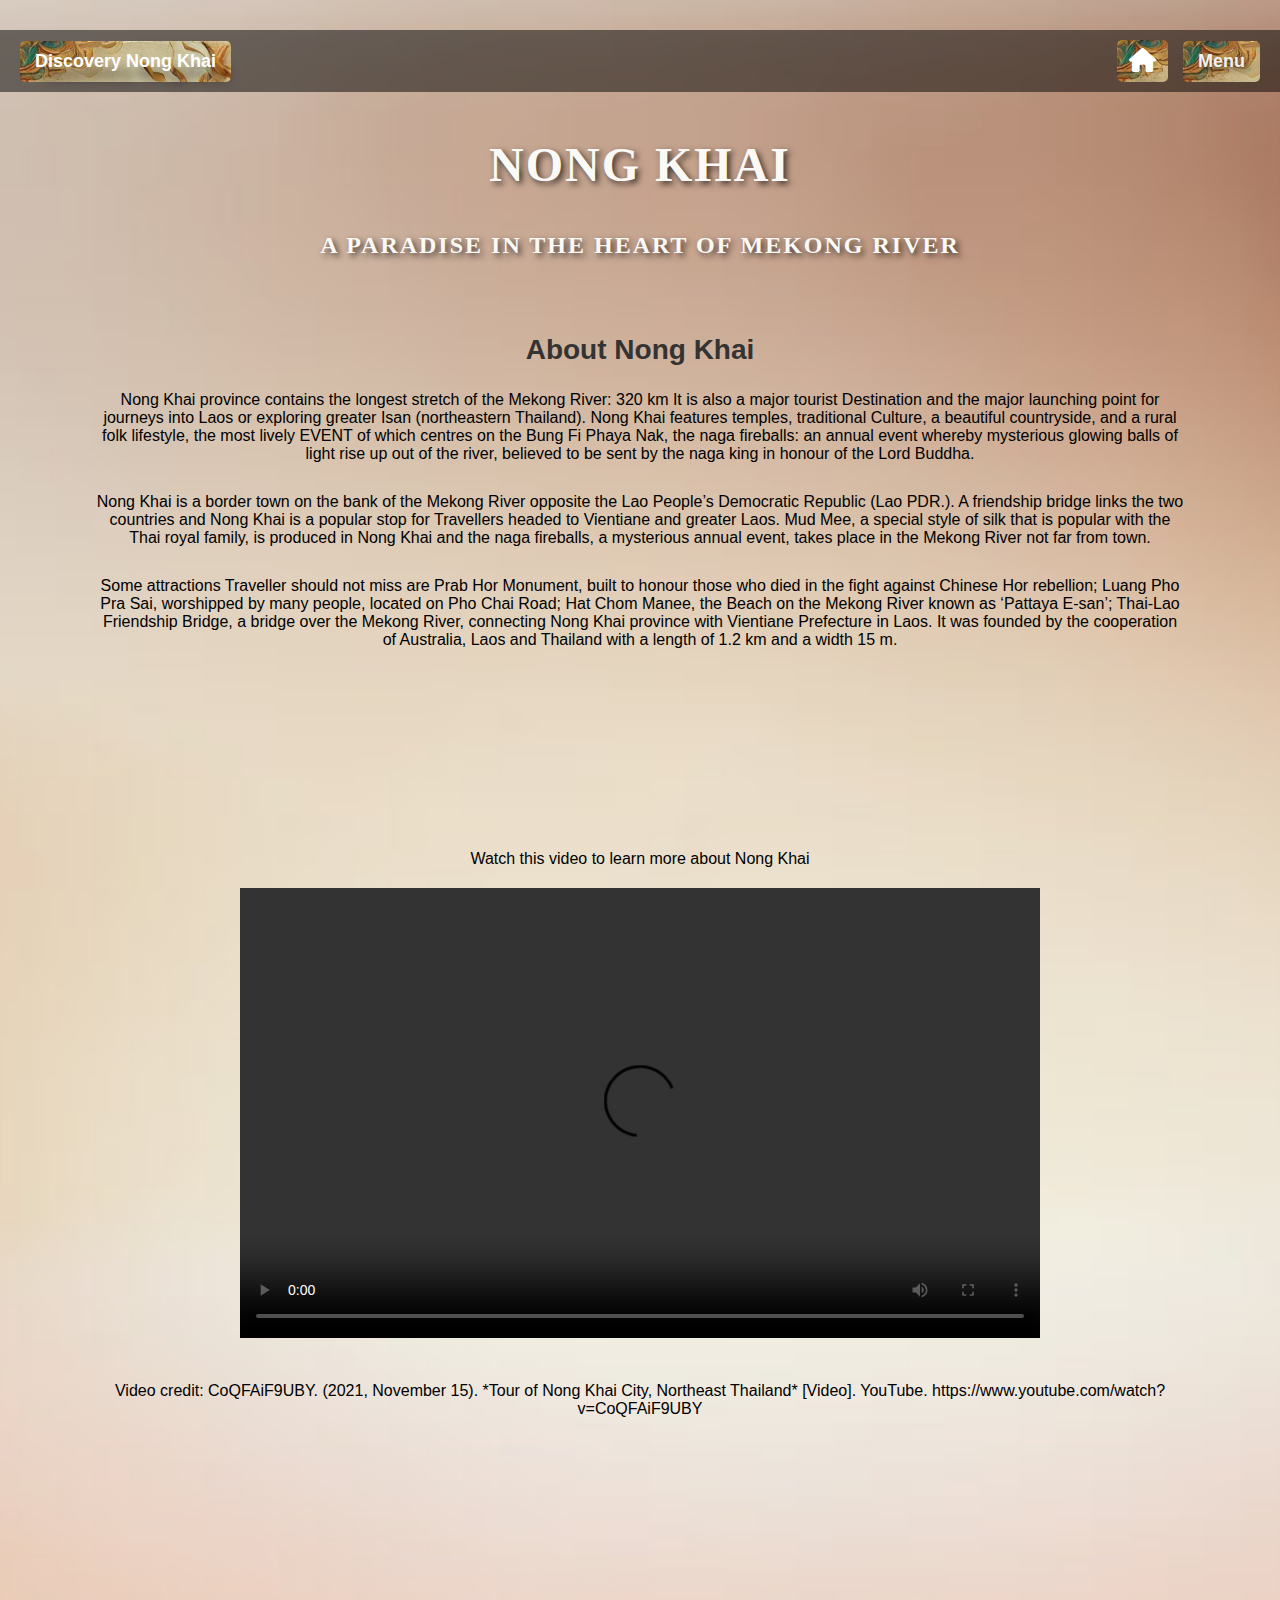
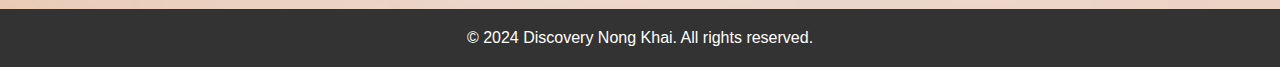
==== about.html @ a45bad10 "Initial commit" ====
<!DOCTYPE html>
<html lang="en">
<head>
    <meta charset="UTF-8">
    <meta name="viewport" content="width=device-width, initial-scale=1.0">
    <title>Discovery Nong Khai</title>
    <link rel="stylesheet" href="style.css">
    <script src="script.js" defer></script>
    <link rel="stylesheet" href="https://cdnjs.cloudflare.com/ajax/libs/font-awesome/6.0.0-beta3/css/all.min.css"> <!-- Font Awesome for the home icon -->
    <style>
        /* Basic Header and Navbar Styles */
        .header {
            font-family: 'Verdana';
            font-weight: bold;
        }

        .header h1 {
            cursor: pointer;
            font-family: 'Quicksand', sans-serif;
            font-size: 18px;
            text-shadow: 12px 12px 11px rgba(0, 0, 0, 0.7);
            background-image: url('images/Dragon.webp');
            color: rgb(255, 255, 255);
            padding: 10px 15px;
            border-radius: 5px;
            transition: background-color 0.3s ease;
        }
        
        
        .header h2, .header p {
            font-family: 'Quicksand';
            color: #FAF9F6;
            cursor: pointer;
        }

        /* Styling for Navigation and Home Button */
        .navbar {
            display: flex;
            justify-content: space-between;
            align-items: center;
            padding: 10px 20px;
            background-color: rgba(0, 0, 0, 0.5);
        }

        .nav-buttons {
            display: flex;
            align-items: center;
        }

        .home-icon {
            font-size: 24px;
            margin-right: 15px;
            color: white;
            cursor: pointer;
            padding: 7px 12px;
            border-radius: 5px;
            background-image: url('images/Dragon.webp');
            transition: background-color 0.3s ease;
        }

        .home-icon:hover {
            background-color: #3498db;
        }

        .menu-trigger {
            cursor: pointer;
            font-family: 'Quicksand', sans-serif;
            font-size: 18px;
            text-shadow: 3px 3px 6px rgba(0, 0, 0, 0.7);
            background-image: url('images/Dragon.webp');
            color: rgb(244, 240, 240);
            padding: 10px 15px;
            border-radius: 5px;
            transition: background-color 0.3s ease;
        }

        .menu-trigger:hover {
            background-color: #3498db;
        }

        /* Hero Section Styling */
        .hero {
            text-align: center;
            padding: 5px 0;
        }

        .hero h2 {
            font-size: 48px;
            margin-bottom: 10px;
        }

        .hero p {
            font-size: 24px;
            margin-bottom: 20px;
        }

        /* Popup Menu Styles */
        .popup-menu {
            display: none;
            opacity: 0;
            transition: opacity 0.3s ease;
            position: fixed;
            top: 50px;
            right: 20px;
            width: 300px;
            background-color: #2c3e50;
            color: white;
            padding: 20px;
            border-radius: 8px;
            z-index: 100;
            box-shadow: 0px 4px 12px rgba(0, 0, 0, 0.2);
        }

        .popup-menu ul {
            list-style: none;
            padding: 0;
            margin: 0;
        }

        .popup-menu ul li {
            margin: 10px 0;
        }

        .popup-menu ul li a {
            color: #f7f5f5;
            font-family: 'Quicksand', sans-serif;
            font-size: 18px;
            text-shadow: 3px 3px 6px rgba(0, 0, 0, 0.7);
            display: block;
            padding: 10px;
            border-radius: 5px;
            transition: background-color 0.3s ease;
        }

        .popup-menu ul li a:hover {
            background-color: #3498db;
        }

        /* Close Button */
        .close-button {
            position: absolute;
            top: 10px;
            right: 10px;
            background: none;
            border: none;
            font-size: 24px;
            color: white;
            cursor: pointer;
            padding: 0;
            line-height: 1;
        }

        .close-button:hover {
            color: #ff5722;
        }

        /* Temple Section Styling */
        .temple-section {
            display: flex;
            flex-direction: column;
            align-items: center;
            margin-top: 20px;
        }

        .temple {
            margin-bottom: 40px;
            text-align: center;
        }

        .temple p {
            margin-bottom: 10px; /* Adds space between paragraphs */
            padding: 10px 0; /* Adds space inside the paragraphs */
            padding-left: 1in;  /* 1 inch of space on the left */
            padding-right: 1in; /* 1 inch of space on the right */
        }

        .temple h3 {
            font-size: 28px;
            margin-bottom: 15px;
            color: #333;
        }

        .temple-row {
            display: flex;
            justify-content: center;
            gap: 15px; /* Space between the images */
            flex-wrap: wrap; /* Ensures images wrap on smaller screens */
        }

        .temple-row img {
        width: 30%; /* Each image takes up 30% of the row width */
        height: 40%; /* Maintain aspect ratio */
        max-height: 300px; /* Optional: Limit the height if necessary */
        object-fit: cover; /* Ensures the image fits without distortion */
        border-radius: 8px; /* Optional: adds rounded corners */
        }

        

    </style>
</head>
<body>
    <header class="header">
        <nav class="navbar">
            <h1 class="logo">Discovery Nong Khai</h1>
            <div class="nav-buttons">
                <!-- Home Button with House Icon -->
                <a href="index.html" aria-label="Home">
                    <div class="home-icon">
                        <i class="fas fa-home"></i> <!-- Font Awesome Home Icon -->
                    </div>
                </a>
                <!-- Menu Button -->
                <div id="menuTrigger" class="menu-trigger" aria-label="Open Navigation Menu">Menu</div>
            </div>
            <!-- Popup Menu -->
            <div id="popupMenu" class="popup-menu">
                <button id="closeButton" class="close-button" aria-label="Close Navigation Menu">&times;</button>
                <ul>
                    <li><a href="index.html">Home</a></li>
                    <li><a href="about.html">About Nong Khai</a></li>
                    <li><a href="temples.html">Temples</a></li>
                    <li><a href="museums.html">Museums and Parks</a></li>
                    <li><a href="natural.html">Natural Landscapes</a></li>
                    <li><a href="markets.html">Markets</a></li>
                    <li><a href="cafes.html">Cafes and Restaurants</a></li>
                    <li><a href="hotels.html">Hotels</a></li>
                    <li><a href="#contact">Contact</a></li>
                </ul>
            </div>
        </nav>
        <div class="hero">
            <h2>Nong Khai</h2>
            <p>A paradise in the heart of Mekong River</p>
        </div>
    </header>

    <main>
        <section class="temple-section">
            <div class="temple">
                <h3>About Nong Khai</h3>
                <p>Nong Khai province contains the longest stretch of the Mekong River: 320 km It is also a major tourist Destination and the major launching point for journeys into Laos or exploring greater Isan (northeastern Thailand). Nong Khai features temples, traditional Culture, a beautiful countryside, and a rural folk lifestyle, the most lively EVENT of which centres on the Bung Fi Phaya Nak, the naga fireballs: an annual event whereby mysterious glowing balls of light rise up out of the river, believed to be sent by the naga king in honour of the Lord Buddha.</p>
                <p>Nong Khai is a border town on the bank of the Mekong River opposite the Lao People’s Democratic Republic (Lao PDR.). A friendship bridge links the two countries and Nong Khai is a popular stop for Travellers headed to Vientiane and greater Laos. Mud Mee, a special style of silk that is popular with the Thai royal family, is produced in Nong Khai and the naga fireballs, a mysterious annual event, takes place in the Mekong River not far from town.</p>
                <p>Some attractions Traveller should not miss are Prab Hor Monument, built to honour those who died in the fight against Chinese Hor rebellion; Luang Pho Pra Sai,  worshipped by many people, located on Pho Chai Road; Hat Chom Manee, the Beach on the Mekong River known as ‘Pattaya E-san’; Thai-Lao Friendship Bridge, a bridge over the Mekong River, connecting Nong Khai province with Vientiane Prefecture in Laos. It was founded by the cooperation of Australia, Laos and Thailand with a length of 1.2 km and a width 15 m.</p>
            </div>
        </section>
        <section class="video-section">
            <div class="temple">
                <p>Watch this video to learn more about Nong Khai</p>
                <div class="video">
                    <video controls width="800" height="450">
                    <source src="videos/Tour of Nong Khai City, Northeast Thailand..mp4" type="video/mp4">
                </video>
            <p></p>
            <p>Video credit: CoQFAiF9UBY. (2021, November 15). *Tour of Nong Khai City, Northeast Thailand* [Video]. YouTube. <a href="https://www.youtube.com/watch?v=CoQFAiF9UBY" target="_blank">https://www.youtube.com/watch?v=CoQFAiF9UBY</a></p>
        </section>
    </main>
    <footer class="footer">
        <p>&copy; 2024 Discovery Nong Khai. All rights reserved.</p>
    </footer>
</body>
</html>
---- style.css ----
* {
    margin: 0;
    padding: 0;
    box-sizing: border-box;
    font-family: 'Roboto', sans-serif;
}

body {
    background-image: url('images/Background.jpg'); /* Path to the image in the 'images' folder */
    background-size: cover; /* Ensures the image covers the entire page */
    background-position: center; /* Centers the image */
    background-repeat: no-repeat; /* Prevents the image from repeating */
    min-height: 150vh; /* Full viewport height */
    margin: 0; /* Removes default margin */
}

.header {
    background-image: url('images/Nong\ Khai.png');
    background-size: cover;
    color: white;
    text-align: center;
    padding: 30px 0;
    
}

.header h2, .header p {
    margin-top: 40px;
    font-family: 'Quicksand', sans-serif;
    color: #FAF9F6;
    text-transform: uppercase;
    letter-spacing: 2px;
    font-size: 48px;
    text-shadow: 3px 3px 6px rgba(0, 0, 0, 0.7);
}

.navbar {
    display: flex;
    justify-content: space-between;
    align-items: center;
    padding: 10px 20px;
    background-color: rgba(0, 0, 0, 0.5);
}

.logo {
    font-size: 24px;
    font-weight: bold;
}

.nav-links {
    list-style: none;
    display: flex;
}

.nav-links li {
    margin: 0 15px;
}

.nav-links a {
    color: white;
    text-decoration: none;
    font-weight: bold;
}

.hero h2 {
    font-size: 48px;
    margin-bottom: 20px;
}

.hero p {
    font-size: 24px;
    margin-bottom: 20px;
}

.btn {
    background-color: #ff7f50;
    color: white;
    padding: 10px 20px;
    text-decoration: none;
    border-radius: 5px;
}

/* Popup Menu Styles */
.popup-menu {
    display: none;
    opacity: 0;
    transition: opacity 0.3s ease;
    position: fixed;
    top: 50px;
    right: 20px;
    width: 300px;
    background-color: #2c3e50; /* Darker background for the popup */
    color: white;
    padding: 20px;
    border-radius: 8px;
    z-index: 100;
    box-shadow: 0px 4px 12px rgba(0, 0, 0, 0.2);
}

.popup-menu ul {
    list-style: none;
    padding: 0;
    margin: 0;
}

.popup-menu ul li {
    margin: 10px 0;
}

.popup-menu ul li a {
    color: #f7f5f5;
    font-family: 'Quicksand', sans-serif;
    font-size: 18px;
    text-shadow: 3px 3px 6px rgba(0, 0, 0, 0.7);
    display: block;
    padding: 10px;
    border-radius: 5px;
    transition: background-color 0.3s ease;
}

.popup-menu ul li a:hover {
    background-image: url('images/Background.jpg');
}

/* Close Button */
.close-button {
    position: absolute;
    top: 10px;
    right: 10px;
    background: none;
    border: none;
    font-size: 24px;
    color: white;
    cursor: pointer;
    padding: 0;
    line-height: 1;
}

.close-button:hover {
    color: #0b0b0b;
}

/* Menu Trigger Styles */
.menu-trigger {
    cursor: pointer;
    font-family: 'Quicksand', sans-serif;
    font-size: 18px;
    text-shadow: 3px 3px 6px rgba(0, 0, 0, 0.7);
    background-image: url('images/Dragon.webp');
    color: rgb(244, 240, 240);
    padding: 10px 15px;
    border-radius: 5px;
    transition: background-color 0.3s ease;
}

.menu-trigger:hover {
    background-color: #3498db;
}

.destinations {
    padding: 50px 20px;
    background-color: #ffffff;
    text-align: center;
}

.destinations h2 {
    margin-bottom: 30px;
    font-size: 36px;
}

.cards, .gallery {
    display: flex;
    justify-content: space-around;
    flex-wrap: wrap;
    margin-bottom: 60px; /* Adds extra space below the cards section */
    margin-top: 30px; /* Adds extra space above the gallery section */
}

.card {
    background-color: #ffffff;
    width: 200px; /* Width of the entire card */
    height: 320px;
    border: 1px solid #f3eeee;
    border-radius: 8px;
    overflow: hidden;
    box-shadow: 0 4px 8px rgba(0,0,0,0.1);
    cursor: pointer; /* Indicates that the card is clickable */
}

.card img {
    width: 100%;
    height: 45%;
    border: 1px solid #fffcfc;
    border-radius: 8px;
}

.card-content {
    padding: 20px;
}

.card h3 {
    font-size: 20px;
    margin-bottom: 10px;
}

a {
    text-decoration: none;
    color: inherit;
}

button {
    display: inline-flex; /* Allows the use of flexbox */
    align-items: center; /* Vertically centers the text */
    justify-content: center; /* Horizontally centers the text */
    padding: 10px 20px; /* Adjust padding as needed */
    font-size: 16px; /* Adjust font size as needed */
    border: none; /* Remove default border */
    border-radius: 5px; /* Optional: for rounded corners */
    background-color: #ff7f50; /* Button background color */
    color: white; /* Button text color */
    cursor: pointer; /* Show pointer cursor on hover */
    text-align: center; /* Ensures text is centered in the element */
    line-height: 1.5; /* Adjust line height if needed */
}

button:focus {
    outline: none; /* Remove default focus outline */
}

button:hover {
    background-color: #ff5722; /* Change background color on hover */
}

.gallery h2 {
    margin-bottom: 30px;
    font-size: 36px;
}

.gallery-images {
    display: flex;
    justify-content: space-around;
    flex-wrap: wrap;
}

.gallery-images img {
    width: 45%;
    margin-bottom: 20px;
    border-radius: 10px;
}

.contact {
    padding: 50px 20px;
    background-color: #ffffff;
    text-align: center;
}

.contact h2 {
    margin-bottom: 30px;
    font-size: 36px;
}

.contact form {
    display: flex;
    flex-direction: column;
    align-items: center;
}

.contact input, .contact textarea {
    width: 80%;
    padding: 10px;
    margin-bottom: 20px;
    border-radius: 5px;
    border: 1px solid #cccccc;
}

.contact button {
    background-color: #ff7f50;
    color: white;
    padding: 10px 20px;
    border: none;
    border-radius: 5px;
}

.footer {
    background-color: #333333;
    color: white;
    text-align: center;
    padding: 20px;
}

/* Temple Cards Section */
.temple-cards {
    display: flex; /* Makes the cards display in a row */
    flex-wrap: wrap; /* Allows cards to wrap to the next line if the screen is too narrow */
    justify-content: space-around; /* Adds space around the cards */
    gap: 20px; /* Adds space between the cards */
    margin-top: 20px;
}

.temple-card {
    width: calc(100% / 3 - 20px); /* Displays 3 cards per row with spacing */
    max-width: 400px; /* Limits the max width of each card */
    height: auto; /* Allow height to be dynamic */
    border: 1px solid #ddd;
    border-radius: 10px;
    overflow: hidden;
    background-color: white;
    box-shadow: 0 4px 8px rgba(0, 0, 0, 0.1);
    margin-bottom: 20px; /* Adds space below the card */
}

.image-container {
    display: flex;
    justify-content: space-between; /* Evenly spaces the images */
}

.temple-image {
    flex: 1; /* Make each image take equal space */
    width: 20%;
    height: 350px; /* Maintains aspect ratio */
    margin: 0 5px; /* Optional: adds some space between images */
}

.temple-details {
    padding: 15px;
    text-align: left; /* Aligns the text to the left inside the card */
}

.temple-details h3 {
    margin-bottom: 10px;
    font-size: 18px;
}

.temple-details p {
    font-size: 14px;
    line-height: 1.5;
    margin-bottom: 15px;
}

@media (max-width: 768px) {
    .temple-card {
        width: calc(100% - 20px); /* Adjusts the card width for smaller screens */
    }
}

/* Modal Styles */
.modal {
    display: none; /* Hidden by default */
    position: fixed;
    z-index: 1000;
    left: 0;
    top: 0;
    width: 100%;
    height: 100%;
    background-color: rgba(0, 0, 0, 0.8); /* Semi-transparent background */
    align-items: center;
    justify-content: center;
}

.modal-content {
    max-width: 90%;
    max-height: 90%;
}

.modal img {
    width: 100%;
    height: auto;
}

.close {
    position: absolute;
    top: 10px;
    right: 10px;
    font-size: 30px;
    color: white;
    cursor: pointer;
}

.video-section {
    display: flex;
    flex-direction: column; /* Stacks the contents vertically */
    justify-content: center; /* Centers content vertically */
    align-items: center; /* Centers content horizontally */
    text-align: center; /* Centers text within the section */
    height: 100vh; /* Optional: makes the section take the full viewport height */
}

video {
    max-width: 100%;
    height: auto;
}
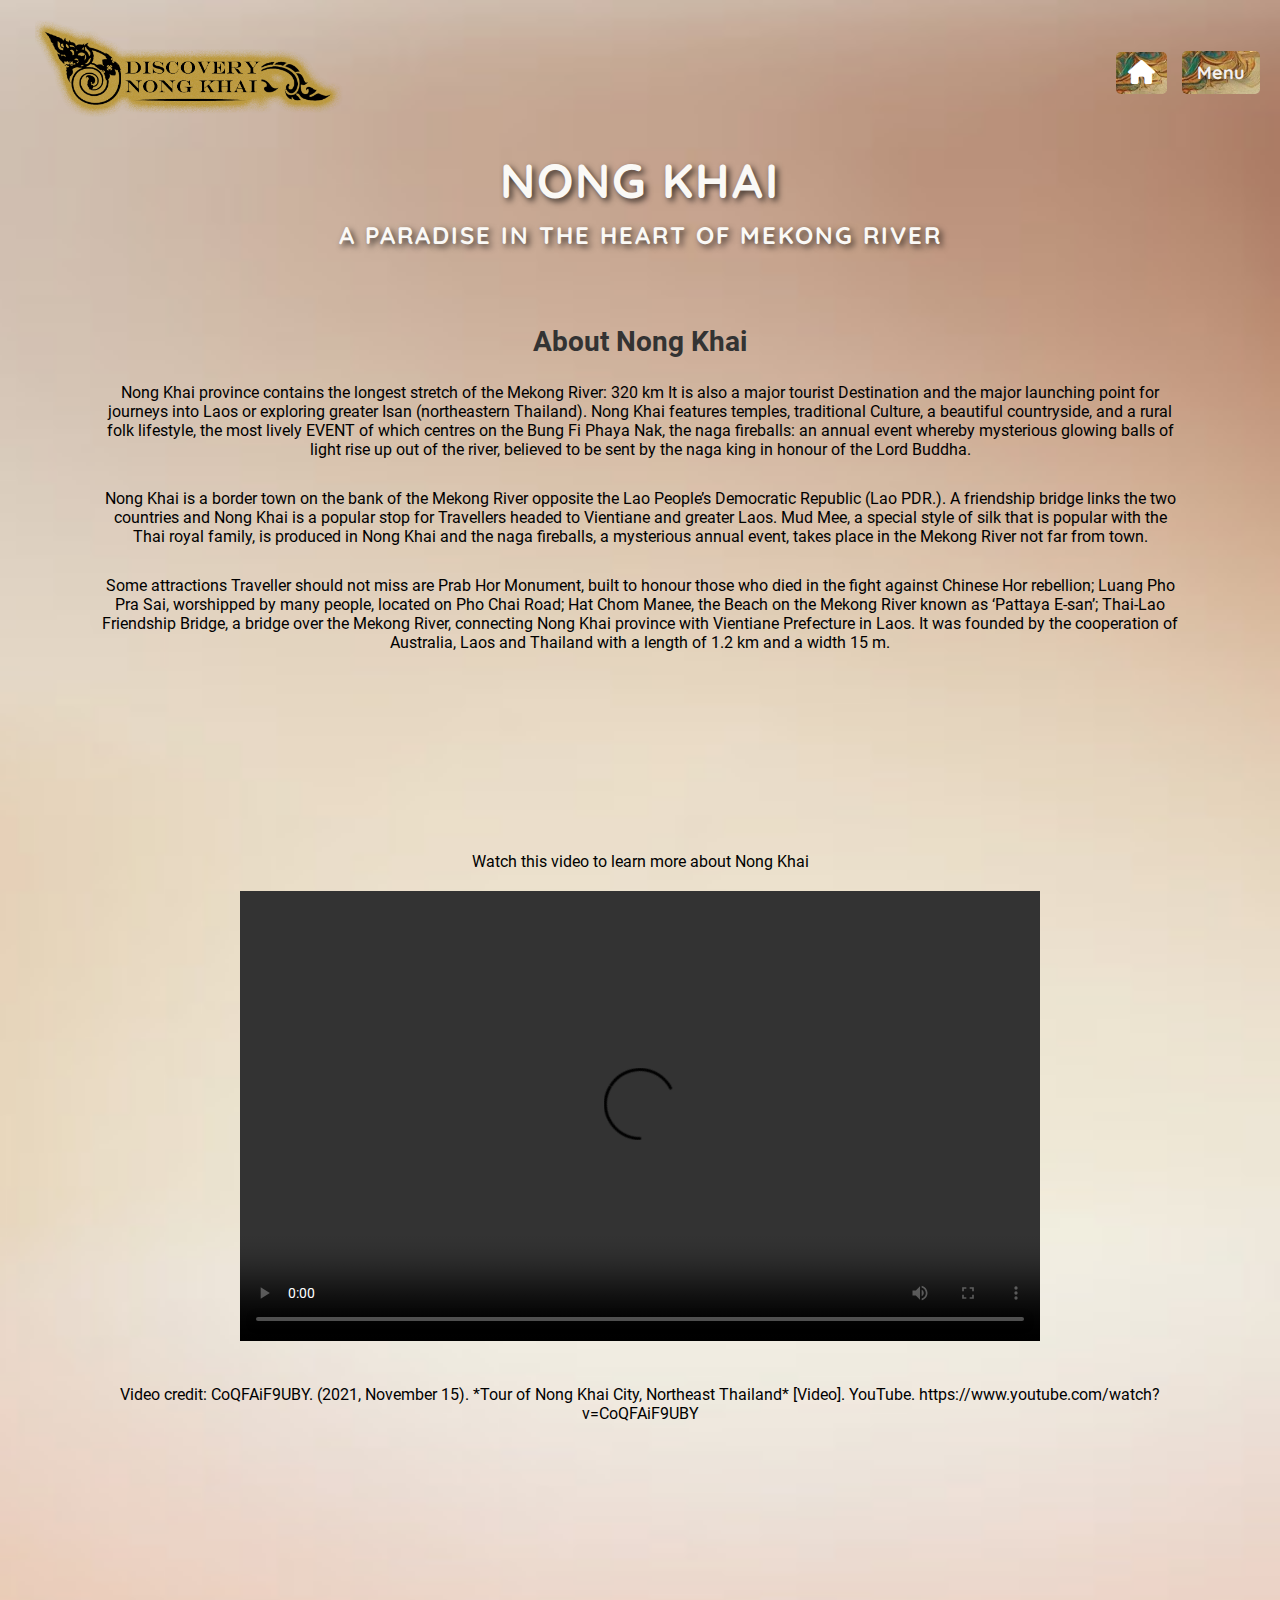
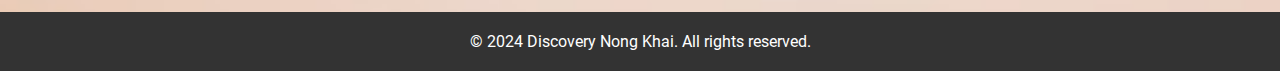
==== commit a71b6b71: "Updated style and added logo" ====
--- a/about.html
+++ b/about.html
@@ -39,7 +39,7 @@
             justify-content: space-between;
             align-items: center;
             padding: 10px 20px;
-            background-color: rgba(0, 0, 0, 0.5);
+
         }
 
         .nav-buttons {
@@ -91,8 +91,9 @@
 
         .hero p {
             font-size: 24px;
-            margin-bottom: 20px;
-        }
+            margin-bottom: 50px;
+        }
+
 
         /* Popup Menu Styles */
         .popup-menu {
@@ -202,7 +203,10 @@
 <body>
     <header class="header">
         <nav class="navbar">
-            <h1 class="logo">Discovery Nong Khai</h1>
+            <h1 class="logo">
+                <img src="images/Logo1.png" alt="Discovery Nong Khai" />
+            </h1>
+            
             <div class="nav-buttons">
                 <!-- Home Button with House Icon -->
                 <a href="index.html" aria-label="Home">
--- a/style.css
+++ b/style.css
@@ -1,391 +1,428 @@
-* {
-    margin: 0;
-    padding: 0;
-    box-sizing: border-box;
-    font-family: 'Roboto', sans-serif;
-}
-
-body {
-    background-image: url('images/Background.jpg'); /* Path to the image in the 'images' folder */
-    background-size: cover; /* Ensures the image covers the entire page */
-    background-position: center; /* Centers the image */
-    background-repeat: no-repeat; /* Prevents the image from repeating */
-    min-height: 150vh; /* Full viewport height */
-    margin: 0; /* Removes default margin */
-}
-
-.header {
-    background-image: url('images/Nong\ Khai.png');
-    background-size: cover;
-    color: white;
-    text-align: center;
-    padding: 30px 0;
+    @font-face {
+        font-family: 'Roboto';
+        src: url('assets/fonts/Roboto-Regular.ttf') format('truetype');
+        font-weight: normal;
+        font-style: normal;
+    }
+
+    @font-face {
+        font-family: 'Roboto';
+        src: url('assets/fonts/Roboto-Bold.ttf') format('truetype');
+        font-weight: bold;
+        font-style: normal;
+    }
+
+    @font-face {
+        font-family: 'Quicksand';
+        src: url('assets/fonts/Quicksand-Regular.ttf') format('truetype');
+        font-weight: normal;
+        font-style: normal;
+    }
+
+    @font-face {
+        font-family: 'Quicksand';
+        src: url('assets/fonts/Quicksand-Bold.ttf') format('truetype');
+        font-weight: bold;
+        font-style: normal;
+    }
+
+    * {
+        margin: 0;
+        padding: 0;
+        box-sizing: border-box;
+        font-family: 'Roboto', sans-serif;
+    }
+
+    body {
+        background-image: url('images/Background.jpg'); /* Path to the image in the 'images' folder */
+        background-size: cover; /* Ensures the image covers the entire page */
+        background-position: center; /* Centers the image */
+        background-repeat: no-repeat; /* Prevents the image from repeating */
+        min-height: 150vh; /* Full viewport height */
+        margin: 0; /* Removes default margin */
+    }
+
+    .header {
+        background-image: url('images/Nong\ Khai.png');
+        background-size: cover;
+        color: white;
+        text-align: center;
+        padding: 0px 0;
+        
+    }
     
-}
-
-.header h2, .header p {
-    margin-top: 40px;
-    font-family: 'Quicksand', sans-serif;
-    color: #FAF9F6;
-    text-transform: uppercase;
-    letter-spacing: 2px;
-    font-size: 48px;
-    text-shadow: 3px 3px 6px rgba(0, 0, 0, 0.7);
-}
-
-.navbar {
-    display: flex;
-    justify-content: space-between;
-    align-items: center;
-    padding: 10px 20px;
-    background-color: rgba(0, 0, 0, 0.5);
-}
-
-.logo {
-    font-size: 24px;
-    font-weight: bold;
-}
-
-.nav-links {
-    list-style: none;
-    display: flex;
-}
-
-.nav-links li {
-    margin: 0 15px;
-}
-
-.nav-links a {
-    color: white;
-    text-decoration: none;
-    font-weight: bold;
-}
-
-.hero h2 {
-    font-size: 48px;
-    margin-bottom: 20px;
-}
-
-.hero p {
-    font-size: 24px;
-    margin-bottom: 20px;
-}
-
-.btn {
-    background-color: #ff7f50;
-    color: white;
-    padding: 10px 20px;
-    text-decoration: none;
-    border-radius: 5px;
-}
-
-/* Popup Menu Styles */
-.popup-menu {
-    display: none;
-    opacity: 0;
-    transition: opacity 0.3s ease;
-    position: fixed;
-    top: 50px;
-    right: 20px;
-    width: 300px;
-    background-color: #2c3e50; /* Darker background for the popup */
-    color: white;
-    padding: 20px;
-    border-radius: 8px;
-    z-index: 100;
-    box-shadow: 0px 4px 12px rgba(0, 0, 0, 0.2);
-}
-
-.popup-menu ul {
-    list-style: none;
-    padding: 0;
-    margin: 0;
-}
-
-.popup-menu ul li {
-    margin: 10px 0;
-}
-
-.popup-menu ul li a {
-    color: #f7f5f5;
-    font-family: 'Quicksand', sans-serif;
-    font-size: 18px;
-    text-shadow: 3px 3px 6px rgba(0, 0, 0, 0.7);
-    display: block;
-    padding: 10px;
-    border-radius: 5px;
-    transition: background-color 0.3s ease;
-}
-
-.popup-menu ul li a:hover {
-    background-image: url('images/Background.jpg');
-}
-
-/* Close Button */
-.close-button {
-    position: absolute;
-    top: 10px;
-    right: 10px;
-    background: none;
-    border: none;
-    font-size: 24px;
-    color: white;
-    cursor: pointer;
-    padding: 0;
-    line-height: 1;
-}
-
-.close-button:hover {
-    color: #0b0b0b;
-}
-
-/* Menu Trigger Styles */
-.menu-trigger {
-    cursor: pointer;
-    font-family: 'Quicksand', sans-serif;
-    font-size: 18px;
-    text-shadow: 3px 3px 6px rgba(0, 0, 0, 0.7);
-    background-image: url('images/Dragon.webp');
-    color: rgb(244, 240, 240);
-    padding: 10px 15px;
-    border-radius: 5px;
-    transition: background-color 0.3s ease;
-}
-
-.menu-trigger:hover {
-    background-color: #3498db;
-}
-
-.destinations {
-    padding: 50px 20px;
-    background-color: #ffffff;
-    text-align: center;
-}
-
-.destinations h2 {
-    margin-bottom: 30px;
-    font-size: 36px;
-}
-
-.cards, .gallery {
-    display: flex;
-    justify-content: space-around;
-    flex-wrap: wrap;
-    margin-bottom: 60px; /* Adds extra space below the cards section */
-    margin-top: 30px; /* Adds extra space above the gallery section */
-}
-
-.card {
-    background-color: #ffffff;
-    width: 200px; /* Width of the entire card */
-    height: 320px;
-    border: 1px solid #f3eeee;
-    border-radius: 8px;
-    overflow: hidden;
-    box-shadow: 0 4px 8px rgba(0,0,0,0.1);
-    cursor: pointer; /* Indicates that the card is clickable */
-}
-
-.card img {
-    width: 100%;
-    height: 45%;
-    border: 1px solid #fffcfc;
-    border-radius: 8px;
-}
-
-.card-content {
-    padding: 20px;
-}
-
-.card h3 {
-    font-size: 20px;
-    margin-bottom: 10px;
-}
-
-a {
-    text-decoration: none;
-    color: inherit;
-}
-
-button {
-    display: inline-flex; /* Allows the use of flexbox */
-    align-items: center; /* Vertically centers the text */
-    justify-content: center; /* Horizontally centers the text */
-    padding: 10px 20px; /* Adjust padding as needed */
-    font-size: 16px; /* Adjust font size as needed */
-    border: none; /* Remove default border */
-    border-radius: 5px; /* Optional: for rounded corners */
-    background-color: #ff7f50; /* Button background color */
-    color: white; /* Button text color */
-    cursor: pointer; /* Show pointer cursor on hover */
-    text-align: center; /* Ensures text is centered in the element */
-    line-height: 1.5; /* Adjust line height if needed */
-}
-
-button:focus {
-    outline: none; /* Remove default focus outline */
-}
-
-button:hover {
-    background-color: #ff5722; /* Change background color on hover */
-}
-
-.gallery h2 {
-    margin-bottom: 30px;
-    font-size: 36px;
-}
-
-.gallery-images {
-    display: flex;
-    justify-content: space-around;
-    flex-wrap: wrap;
-}
-
-.gallery-images img {
-    width: 45%;
-    margin-bottom: 20px;
-    border-radius: 10px;
-}
-
-.contact {
-    padding: 50px 20px;
-    background-color: #ffffff;
-    text-align: center;
-}
-
-.contact h2 {
-    margin-bottom: 30px;
-    font-size: 36px;
-}
-
-.contact form {
-    display: flex;
-    flex-direction: column;
-    align-items: center;
-}
-
-.contact input, .contact textarea {
-    width: 80%;
-    padding: 10px;
-    margin-bottom: 20px;
-    border-radius: 5px;
-    border: 1px solid #cccccc;
-}
-
-.contact button {
-    background-color: #ff7f50;
-    color: white;
-    padding: 10px 20px;
-    border: none;
-    border-radius: 5px;
-}
-
-.footer {
-    background-color: #333333;
-    color: white;
-    text-align: center;
-    padding: 20px;
-}
-
-/* Temple Cards Section */
-.temple-cards {
-    display: flex; /* Makes the cards display in a row */
-    flex-wrap: wrap; /* Allows cards to wrap to the next line if the screen is too narrow */
-    justify-content: space-around; /* Adds space around the cards */
-    gap: 20px; /* Adds space between the cards */
-    margin-top: 20px;
-}
-
-.temple-card {
-    width: calc(100% / 3 - 20px); /* Displays 3 cards per row with spacing */
-    max-width: 400px; /* Limits the max width of each card */
-    height: auto; /* Allow height to be dynamic */
-    border: 1px solid #ddd;
-    border-radius: 10px;
-    overflow: hidden;
-    background-color: white;
-    box-shadow: 0 4px 8px rgba(0, 0, 0, 0.1);
-    margin-bottom: 20px; /* Adds space below the card */
-}
-
-.image-container {
-    display: flex;
-    justify-content: space-between; /* Evenly spaces the images */
-}
-
-.temple-image {
-    flex: 1; /* Make each image take equal space */
-    width: 20%;
-    height: 350px; /* Maintains aspect ratio */
-    margin: 0 5px; /* Optional: adds some space between images */
-}
-
-.temple-details {
-    padding: 15px;
-    text-align: left; /* Aligns the text to the left inside the card */
-}
-
-.temple-details h3 {
-    margin-bottom: 10px;
-    font-size: 18px;
-}
-
-.temple-details p {
-    font-size: 14px;
-    line-height: 1.5;
-    margin-bottom: 15px;
-}
-
-@media (max-width: 768px) {
+
+    .header h2, .header p {
+        margin-top: 0px;
+        font-family: 'Quicksand', sans-serif;
+        color: #FAF9F6;
+        text-transform: uppercase;
+        letter-spacing: 2px;
+        font-size: 48px;
+        text-shadow: 3px 3px 6px rgba(0, 0, 0, 0.7);
+    }
+
+    .navbar {
+        display: flex;
+        justify-content: space-between;
+        align-items: center;
+        padding: 0;
+        background-color: transparent
+        
+    }
+
+    .logo img {
+        height: 100px; /* Set the height to fit your design */
+        width: auto;  /* Maintain the aspect ratio */
+        background: none;
+
+    }
+
+    .nav-links {
+        list-style: none;
+        display: flex;
+    }
+
+    .nav-links li {
+        margin: 0 15px;
+    }
+
+    .nav-links a {
+        color: white;
+        text-decoration: none;
+        font-weight: bold;
+    }
+
+    .hero h2 {
+        font-size: 48px;
+        margin-bottom: 10px;
+    }
+
+    .hero p {
+        font-size: 24px;
+        margin-bottom: 10px;
+    }
+
+    .btn {
+        background-color: #ff7f50;
+        color: white;
+        padding: 10px 20px;
+        text-decoration: none;
+        border-radius: 5px;
+    }
+
+    /* Popup Menu Styles */
+    .popup-menu {
+        display: none;
+        opacity: 0;
+        transition: opacity 0.3s ease;
+        position: fixed;
+        top: 50px;
+        right: 20px;
+        width: 300px;
+        background-color: #2c3e50; /* Darker background for the popup */
+        color: white;
+        padding: 20px;
+        border-radius: 8px;
+        z-index: 100;
+        box-shadow: 0px 4px 12px rgba(0, 0, 0, 0.2);
+    }
+
+    .popup-menu ul {
+        list-style: none;
+        padding: 0;
+        margin: 0;
+    }
+
+    .popup-menu ul li {
+        margin: 10px 0;
+    }
+
+    .popup-menu ul li a {
+        color: #f7f5f5;
+        font-family: 'Quicksand', sans-serif;
+        font-size: 18px;
+        text-shadow: 3px 3px 6px rgba(0, 0, 0, 0.7);
+        display: block;
+        padding: 10px;
+        border-radius: 5px;
+        transition: background-color 0.3s ease;
+    }
+
+    .popup-menu ul li a:hover {
+        background-image: url('images/Background.jpg');
+    }
+
+    /* Close Button */
+    .close-button {
+        position: absolute;
+        top: 10px;
+        right: 10px;
+        background: none;
+        border: none;
+        font-size: 24px;
+        color: white;
+        cursor: pointer;
+        padding: 0;
+        line-height: 1;
+    }
+
+    .close-button:hover {
+        color: #0b0b0b;
+    }
+
+    /* Menu Trigger Styles */
+    .menu-trigger {
+        cursor: pointer;
+        font-family: 'Quicksand', sans-serif;
+        font-size: 18px;
+        text-shadow: 3px 3px 6px rgba(0, 0, 0, 0.7);
+        background-image: url('images/Dragon.webp');
+        color: rgb(244, 240, 240);
+        padding: 1px 1px;
+        border-radius: 1px;
+        transition: background-color 0.3s ease;
+    }
+
+    .logo {
+        background: none !important; /* Forces background removal for the logo container */
+    
+    }
+
+    .menu-trigger:hover {
+        background-color: #3498db;
+    }
+
+    .destinations {
+        padding: 50px 20px;
+        background-color: #ffffff;
+        text-align: center;
+    }
+
+    .destinations h2 {
+        margin-bottom: 30px;
+        font-size: 36px;
+    }
+
+    .cards, .gallery {
+        display: flex;
+        justify-content: space-around;
+        flex-wrap: wrap;
+        margin-bottom: 60px; /* Adds extra space below the cards section */
+        margin-top: 30px; /* Adds extra space above the gallery section */
+    }
+
+    .card {
+        background-color: #ffffff;
+        width: 200px; /* Width of the entire card */
+        height: 320px;
+        border: 1px solid #f3eeee;
+        border-radius: 8px;
+        overflow: hidden;
+        box-shadow: 0 4px 8px rgba(0,0,0,0.1);
+        cursor: pointer; /* Indicates that the card is clickable */
+    }
+
+    .card img {
+        width: 100%;
+        height: 45%;
+        border: 1px solid #fffcfc;
+        border-radius: 8px;
+    }
+
+    .card-content {
+        padding: 20px;
+    }
+
+    .card h3 {
+        font-size: 20px;
+        margin-bottom: 10px;
+    }
+
+    a {
+        text-decoration: none;
+        color: inherit;
+    }
+
+    button {
+        display: inline-flex; /* Allows the use of flexbox */
+        align-items: center; /* Vertically centers the text */
+        justify-content: center; /* Horizontally centers the text */
+        padding: 10px 20px; /* Adjust padding as needed */
+        font-size: 16px; /* Adjust font size as needed */
+        border: none; /* Remove default border */
+        border-radius: 5px; /* Optional: for rounded corners */
+        background-color: #ff7f50; /* Button background color */
+        color: white; /* Button text color */
+        cursor: pointer; /* Show pointer cursor on hover */
+        text-align: center; /* Ensures text is centered in the element */
+        line-height: 1.5; /* Adjust line height if needed */
+    }
+
+    button:focus {
+        outline: none; /* Remove default focus outline */
+    }
+
+    button:hover {
+        background-color: #ff5722; /* Change background color on hover */
+    }
+
+    .gallery h2 {
+        margin-bottom: 30px;
+        font-size: 36px;
+    }
+
+    .gallery-images {
+        display: flex;
+        justify-content: space-around;
+        flex-wrap: wrap;
+    }
+
+    .gallery-images img {
+        width: 45%;
+        margin-bottom: 20px;
+        border-radius: 10px;
+    }
+
+    .contact {
+        padding: 50px 20px;
+        background-color: #ffffff;
+        text-align: center;
+    }
+
+    .contact h2 {
+        margin-bottom: 30px;
+        font-size: 36px;
+    }
+
+    .contact form {
+        display: flex;
+        flex-direction: column;
+        align-items: center;
+    }
+
+    .contact input, .contact textarea {
+        width: 80%;
+        padding: 10px;
+        margin-bottom: 20px;
+        border-radius: 5px;
+        border: 1px solid #cccccc;
+    }
+
+    .contact button {
+        background-color: #ff7f50;
+        color: white;
+        padding: 10px 20px;
+        border: none;
+        border-radius: 5px;
+    }
+
+    .footer {
+        background-color: #333333;
+        color: white;
+        text-align: center;
+        padding: 20px;
+    }
+
+    /* Temple Cards Section */
+    .temple-cards {
+        display: flex; /* Makes the cards display in a row */
+        flex-wrap: wrap; /* Allows cards to wrap to the next line if the screen is too narrow */
+        justify-content: space-around; /* Adds space around the cards */
+        gap: 20px; /* Adds space between the cards */
+        margin-top: 20px;
+    }
+
     .temple-card {
-        width: calc(100% - 20px); /* Adjusts the card width for smaller screens */
-    }
-}
-
-/* Modal Styles */
-.modal {
-    display: none; /* Hidden by default */
-    position: fixed;
-    z-index: 1000;
-    left: 0;
-    top: 0;
-    width: 100%;
-    height: 100%;
-    background-color: rgba(0, 0, 0, 0.8); /* Semi-transparent background */
-    align-items: center;
-    justify-content: center;
-}
-
-.modal-content {
-    max-width: 90%;
-    max-height: 90%;
-}
-
-.modal img {
-    width: 100%;
-    height: auto;
-}
-
-.close {
-    position: absolute;
-    top: 10px;
-    right: 10px;
-    font-size: 30px;
-    color: white;
-    cursor: pointer;
-}
-
-.video-section {
-    display: flex;
-    flex-direction: column; /* Stacks the contents vertically */
-    justify-content: center; /* Centers content vertically */
-    align-items: center; /* Centers content horizontally */
-    text-align: center; /* Centers text within the section */
-    height: 100vh; /* Optional: makes the section take the full viewport height */
-}
-
-video {
-    max-width: 100%;
-    height: auto;
-}
-
+        width: calc(100% / 3 - 20px); /* Displays 3 cards per row with spacing */
+        max-width: 400px; /* Limits the max width of each card */
+        height: auto; /* Allow height to be dynamic */
+        border: 1px solid #ddd;
+        border-radius: 10px;
+        overflow: hidden;
+        background-color: white;
+        box-shadow: 0 4px 8px rgba(0, 0, 0, 0.1);
+        margin-bottom: 20px; /* Adds space below the card */
+    }
+
+    .image-container {
+        display: flex;
+        justify-content: space-between; /* Evenly spaces the images */
+    }
+
+    .temple-image {
+        flex: 1; /* Make each image take equal space */
+        width: 20%;
+        height: 350px; /* Maintains aspect ratio */
+        margin: 0 5px; /* Optional: adds some space between images */
+    }
+
+    .temple-details {
+        padding: 15px;
+        text-align: left; /* Aligns the text to the left inside the card */
+    }
+
+    .temple-details h3 {
+        margin-bottom: 10px;
+        font-size: 18px;
+    }
+
+    .temple-details p {
+        font-size: 14px;
+        line-height: 1.5;
+        margin-bottom: 15px;
+    }
+
+    @media (max-width: 768px) {
+        .temple-card {
+            width: calc(100% - 20px); /* Adjusts the card width for smaller screens */
+        }
+    }
+
+    /* Modal Styles */
+    .modal {
+        display: none; /* Hidden by default */
+        position: fixed;
+        z-index: 1000;
+        left: 0;
+        top: 0;
+        width: 100%;
+        height: 100%;
+        background-color: rgba(0, 0, 0, 0.8); /* Semi-transparent background */
+        align-items: center;
+        justify-content: center;
+    }
+
+    .modal-content {
+        max-width: 90%;
+        max-height: 90%;
+    }
+
+    .modal img {
+        width: 100%;
+        height: auto;
+    }
+
+    .close {
+        position: absolute;
+        top: 10px;
+        right: 10px;
+        font-size: 30px;
+        color: white;
+        cursor: pointer;
+    }
+
+    .video-section {
+        display: flex;
+        flex-direction: column; /* Stacks the contents vertically */
+        justify-content: center; /* Centers content vertically */
+        align-items: center; /* Centers content horizontally */
+        text-align: center; /* Centers text within the section */
+        height: 100vh; /* Optional: makes the section take the full viewport height */
+    }
+
+    video {
+        max-width: 100%;
+        height: auto;
+    }
+
